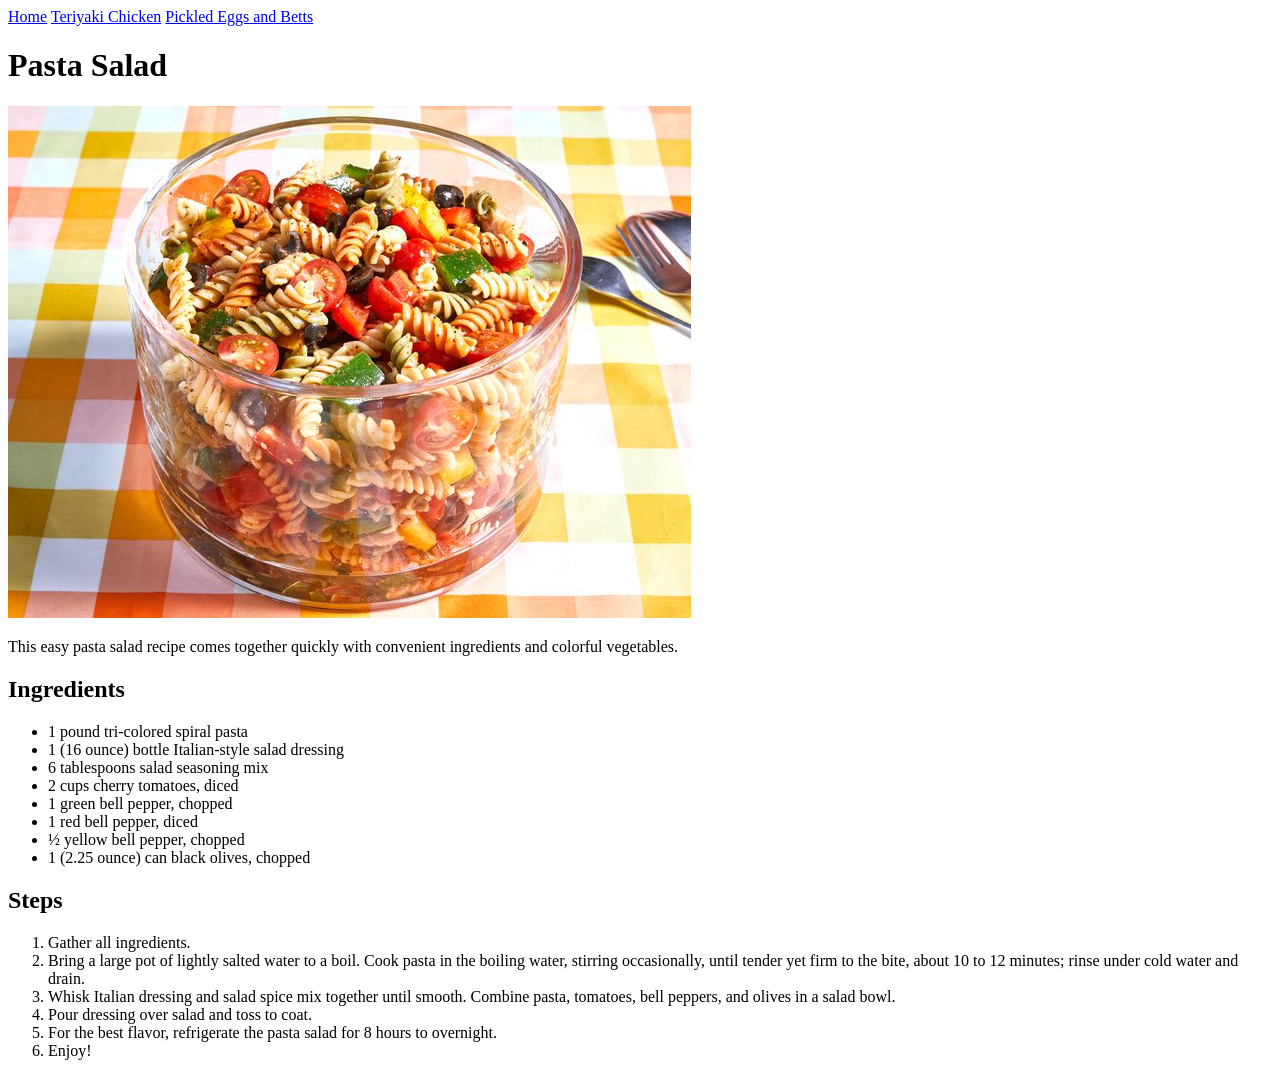
==== recipes/pasta_salad.html @ aad8e0bf "feat: iteration 3+4" ====
<!DOCTYPE html>
<html lang="en">
<head>
    <meta charset="UTF-8">
    <meta name="viewport" content="width=device-width, initial-scale=1.0">
    <title>Pasta Salad</title>
</head>
<body>
    <a href="../index.html">Home</a>
    <a href="teriyaki_chicken.html">Teriyaki Chicken</a>
    <a href="pickled_eggs_and_beets.html">Pickled Eggs and Betts</a>
    
    <h1>Pasta Salad</h1>
    <img src="../img/pasta-salad.jpg" alt="Pasta Salad Pics">
    <p>This easy pasta salad recipe comes together quickly with convenient ingredients and colorful vegetables.</p>
    <h2>Ingredients</h2>
    <ul>
        <li>1 pound tri-colored spiral pasta</li>
        <li>1 (16 ounce) bottle Italian-style salad dressing</li>
        <li>6 tablespoons salad seasoning mix</li>
        <li>2 cups cherry tomatoes, diced</li>
        <li>1 green bell pepper, chopped</li>
        <li>1 red bell pepper, diced</li>
        <li>½ yellow bell pepper, chopped</li>
        <li>1 (2.25 ounce) can black olives, chopped</li>
    </ul>

    <h2>Steps</h2>
    <ol>
        <li>Gather all ingredients.</li>
        <li>Bring a large pot of lightly salted water to a boil. Cook pasta in the boiling water, stirring occasionally, until tender yet firm to the bite, about 10 to 12 minutes; rinse under cold water and drain. </li>
        <li>Whisk Italian dressing and salad spice mix together until smooth. Combine pasta, tomatoes, bell peppers, and olives in a salad bowl. </li>
        <li>Pour dressing over salad and toss to coat. </li>
        <li>For the best flavor, refrigerate the pasta salad for 8 hours to overnight. </li>
        <li>Enjoy! </li>
    </ol>
</body>
</html>
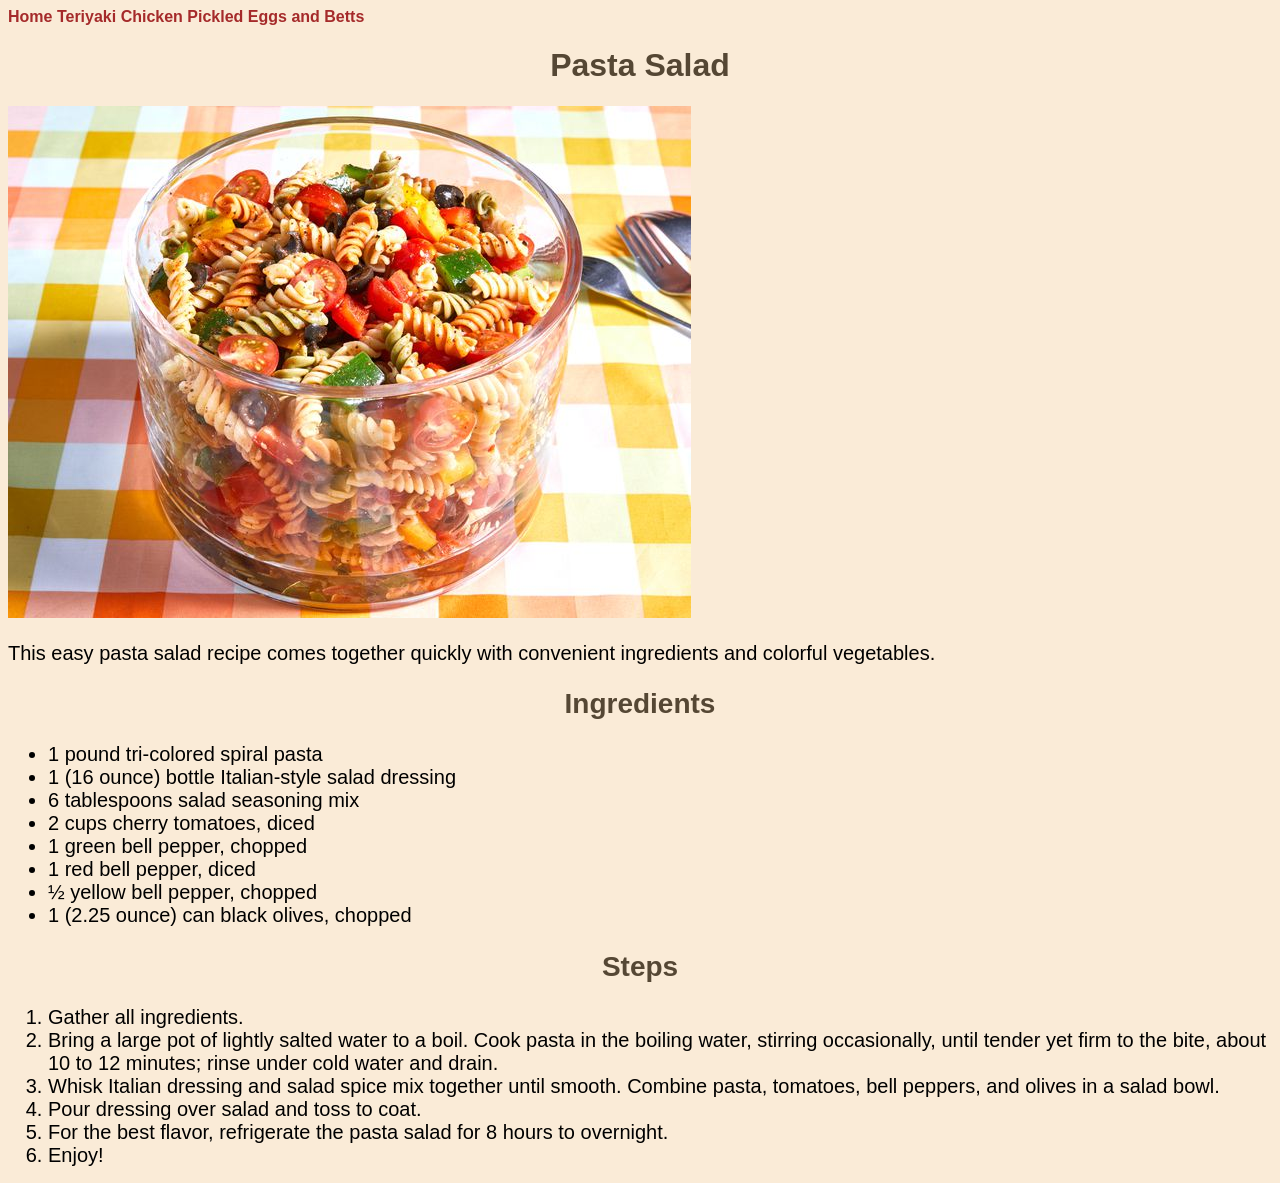
==== commit 281d446e: "feat: style pages" ====
--- a/recipes/pasta_salad.html
+++ b/recipes/pasta_salad.html
@@ -1,6 +1,7 @@
 <!DOCTYPE html>
 <html lang="en">
 <head>
+    <link rel="stylesheet" href="../style.css">
     <meta charset="UTF-8">
     <meta name="viewport" content="width=device-width, initial-scale=1.0">
     <title>Pasta Salad</title>
--- a/style.css
+++ b/style.css
@@ -0,0 +1,24 @@
+* {
+    background-color: antiquewhite;
+    font-family: Helvetica, sans-serif;
+}
+
+h1, h2{
+    text-align: center;
+    color: rgb(85, 71, 52);
+    font-weight: bold;
+}
+
+h2 {
+    font-size: 28px;
+}
+
+p, li {
+    font-size: 20px;
+}
+
+a {
+    text-decoration: none;
+    color: brown;
+    font-weight: bolder;
+}
